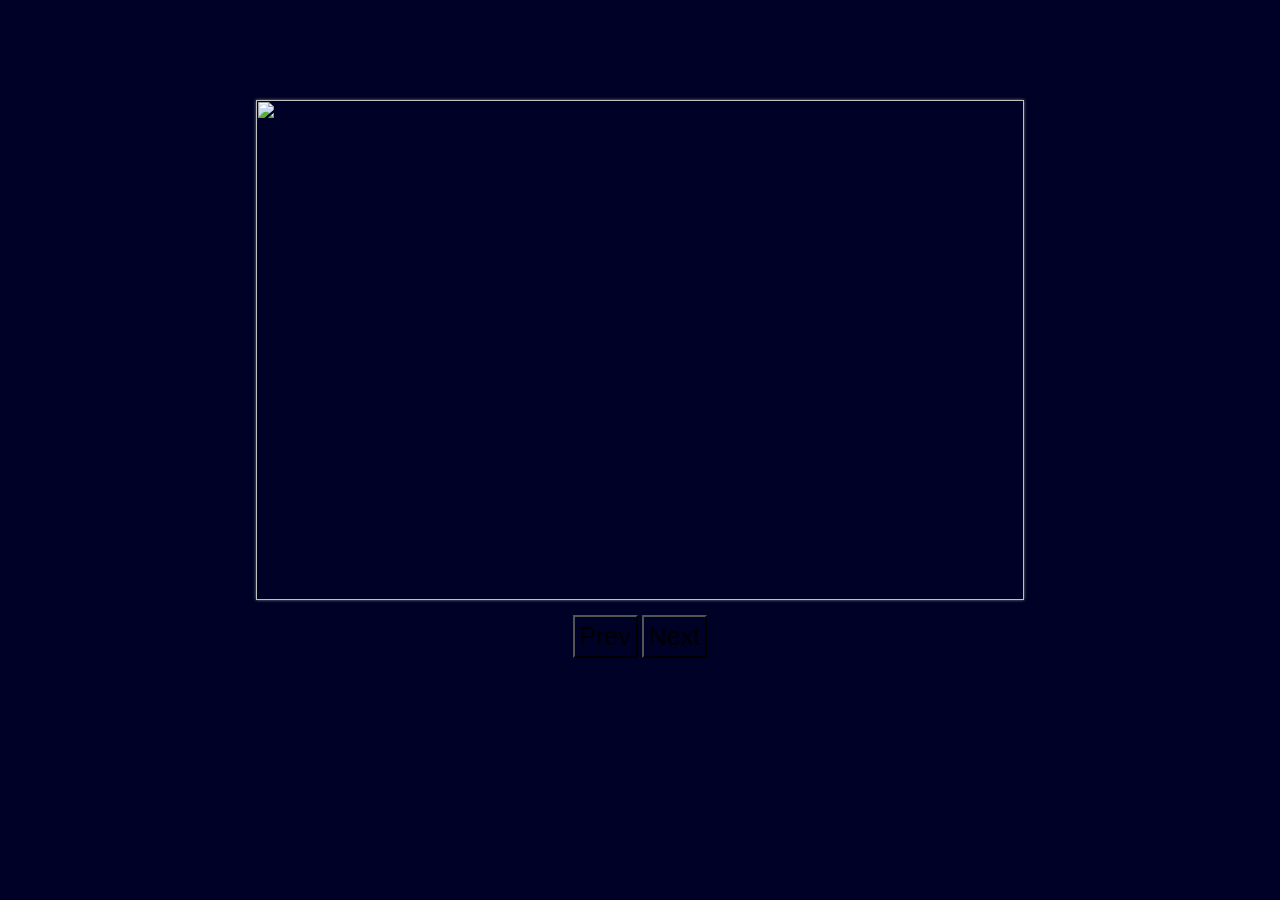
==== Image slider/index.html @ 1c29a5fd "updating" ====
<!DOCTYPE html>
<html lang="en">

<head>
    <meta charset="UTF-8">
    <meta http-equiv="X-UA-Compatible" content="IE=edge">
    <meta name="viewport" content="width=device-width, initial-scale=1.0">
    <link rel="stylesheet" href="css/custom.css">
</head>

<body>
    <main>
        <img src="https://picsum.photos/id/236/1000/500" class="slide" alt="">
        <img src="https://picsum.photos/id/237/1000/500" class="slide" alt="">
        <img src="https://picsum.photos/id/238/1000/500" class="slide" alt="">
        <img src="https://picsum.photos/id/239/1000/500" class="slide" alt="">
    </main>
    <div class="nav">
        <button >
            Prev
        </button>
        <button >
            Next
        </button>
    </div>
    <script src="js/app.js"></script>
</body>

</html>
---- Image slider/css/custom.css ----
* {
    padding: 0;
    margin: 0;
    box-sizing: border-box;
    background-color: #000126;
}

main {
    width: 60%;
    height: 500px;
    margin: auto;
    margin-top: 100px;
    box-shadow: 0px 0px 3px grey;
    position: relative;
    overflow: hidden;
}

.slide {
    width: 100%;
    height: 100%;
    transition: 1s;
    position: absolute;
}

.nav {
    text-align: center;
    margin-top: 15px;
}

.nav button {
    font-size: 25px;
    padding: 5px;
}
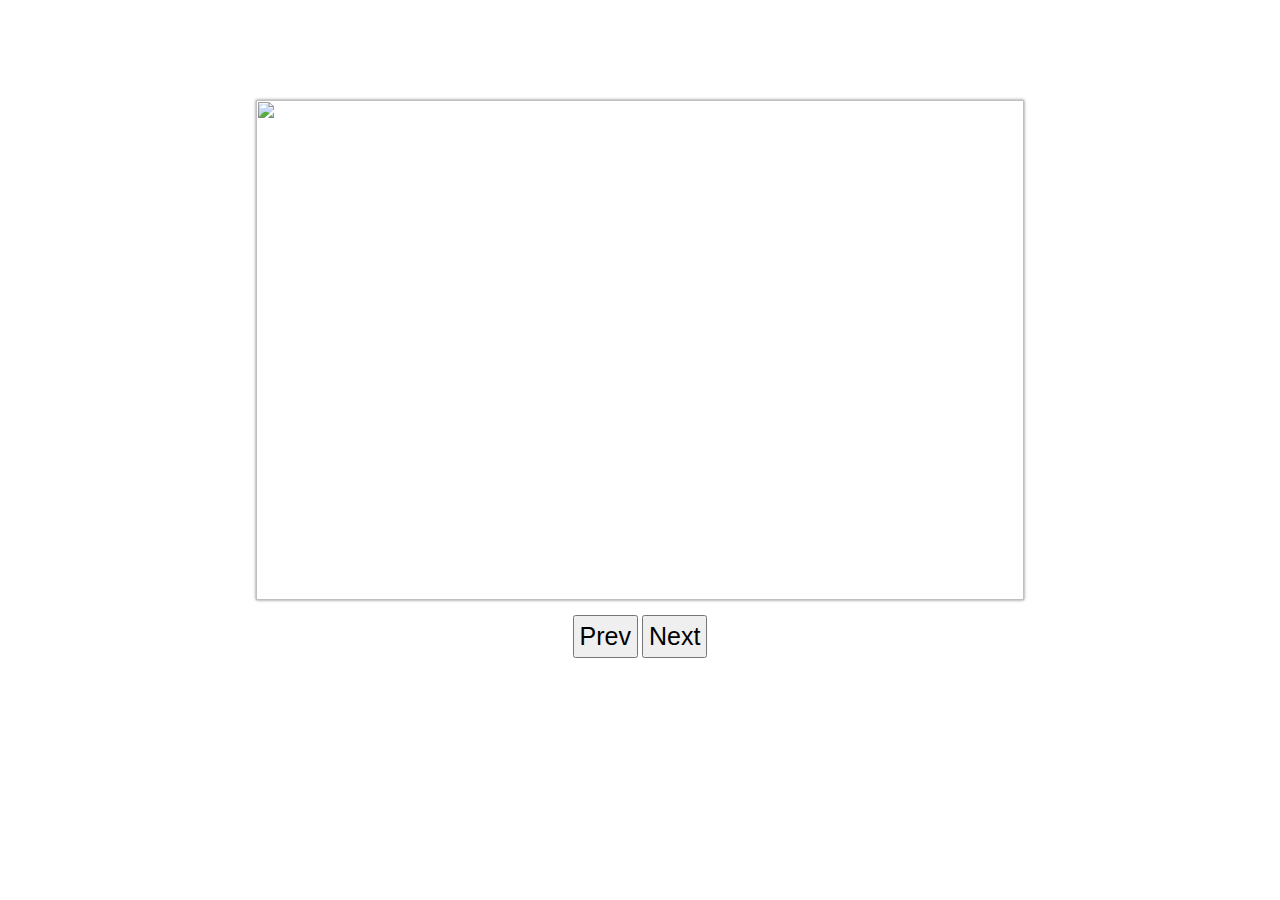
==== commit dc183c18: "updating" ====
--- a/Image slider/index.html
+++ b/Image slider/index.html
@@ -16,10 +16,10 @@
         <img src="https://picsum.photos/id/239/1000/500" class="slide" alt="">
     </main>
     <div class="nav">
-        <button >
+        <button onclick="goPrev()">
             Prev
         </button>
-        <button >
+        <button onclick="goNext()">
             Next
         </button>
     </div>
--- a/Image slider/css/custom.css
+++ b/Image slider/css/custom.css
@@ -2,7 +2,6 @@
     padding: 0;
     margin: 0;
     box-sizing: border-box;
-    background-color: #000126;
 }
 
 main {
@@ -18,7 +17,7 @@
 .slide {
     width: 100%;
     height: 100%;
-    transition: 1s;
+    transition: 100ms;
     position: absolute;
 }
 
